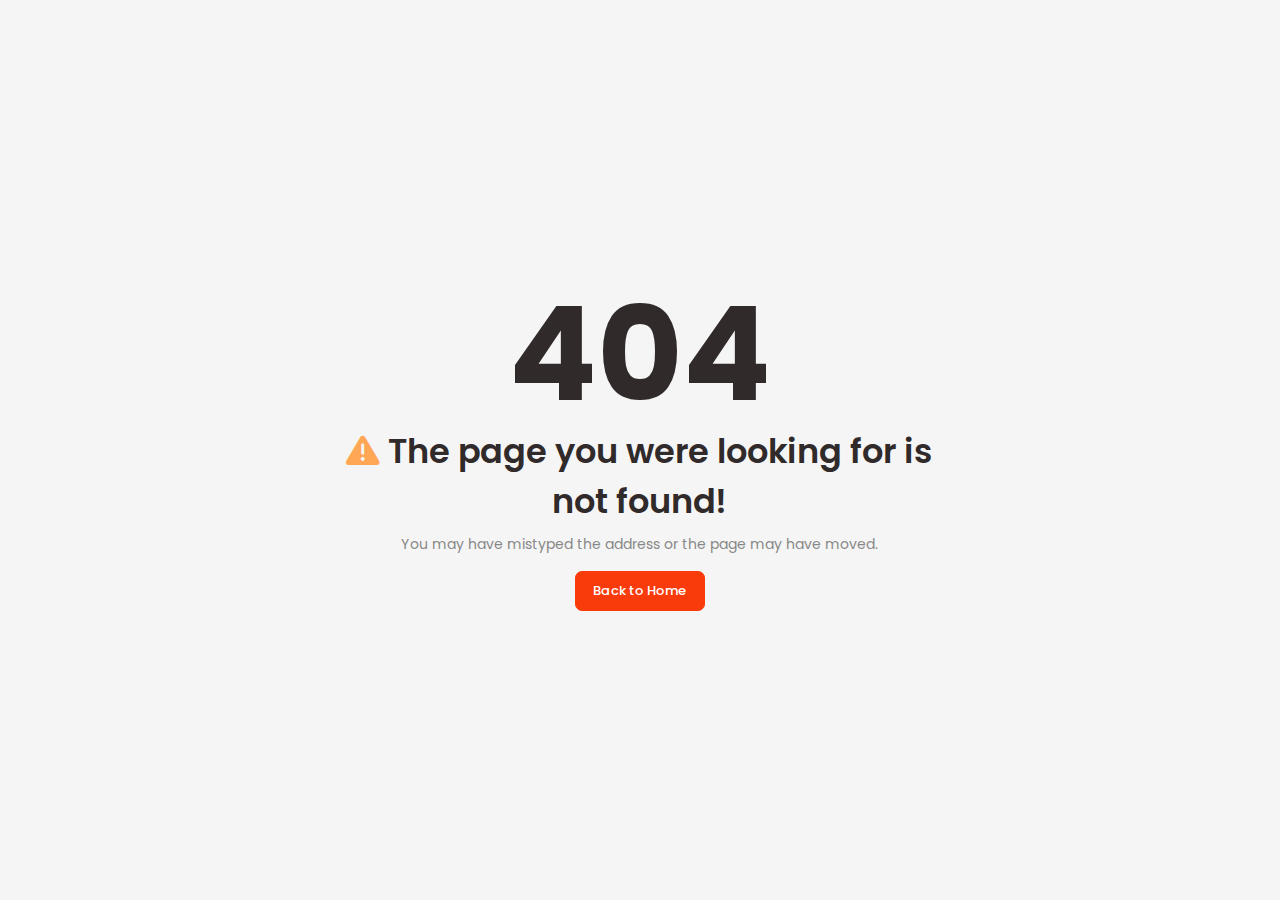
==== candidate-details.html @ 52b5e2c2 "done" ====
<!DOCTYPE html>
<html lang="en">
    <head>
    
        <meta charset="utf-8">
        <meta http-equiv="X-UA-Compatible" content="IE=edge">
        <meta name="keywords" content="">
        <meta name="author" content="DexignLab">
        <meta name="robots" content="">
        <meta name="viewport" content="width=device-width, initial-scale=1">
        <meta name="description" content="We proudly present Jobick, a Job Admin dashboard Django Template, If you are hiring a job expert you would like to build a superb website for your Jobick, it's a best choice.">
        <meta property="og:title" content="Jobick - Django Job Admin Dashboard Bootstrap Template + FrontEnd">
        <meta property="og:description" content="We proudly present Jobick, a Job Admin dashboard Django Template, If you are hiring a job expert you would like to build a superb website for your Jobick, it's a best choice.">
        <meta property="og:image" content="https://jobick.dexignlab.com/django/social-image.png">
        <meta name="format-detection" content="telephone=no">
        
        <!-- PAGE TITLE HERE -->
        <title>Candidate details</title>
        
        <!-- FAVICONS ICON -->
        <link rel="shortcut icon" type="image/png" href="/dashboard/images/favicon.png">
    
        
        
        <link rel="stylesheet" href="/dashboard/vendor/bootstrap-select/dist/css/bootstrap-select.min.css">
        
        <link rel="stylesheet" href="/dashboard/vendor/bootstrap-datepicker-master/css/bootstrap-datepicker.min.css">
        
        <link rel="stylesheet" href="/dashboard/css/style.css">
        
        
        
        
    
    </head>
    <body class="vh-100" data-typography="poppins" data-theme-version="light" data-layout="vertical" data-nav-headerbg="color_1" data-headerbg="color_1" data-sidebar-style="overlay" data-sidebarbg="color_1" data-sidebar-position="fixed" data-header-position="fixed" data-container="wide" direction="ltr" data-primary="color_1">
        <div class="authincation h-100">
            <div class="container h-100">
                <div class="row justify-content-center h-100 align-items-center">
                    <div class="col-md-7">
                        <div class="form-input-content text-center error-page">
                            <h1 class="error-text fw-bold">404</h1>
                            <h4><i class="fa fa-exclamation-triangle text-warning"></i> The page you were looking for is not found!</h4>
                            <p>You may have mistyped the address or the page may have moved.</p>
                            <div>
                                <a class="btn btn-primary" href="dashboard.html">Back to Home</a>
                            </div>
                        </div>
                    </div>
                </div>
            </div>
        </div>
    
    <!--**********************************
        Scripts
    ***********************************-->
    <!-- Required vendors -->
    
    <script src="/dashboard/vendor/global/global.min.js"></script>
    
    <script src="/dashboard/vendor/bootstrap-select/dist/js/bootstrap-select.min.js"></script>
    
    <script src="/dashboard/vendor/bootstrap-datepicker-master/js/bootstrap-datepicker.min.js"></script>
    
    
    
    
    
    <script src="/dashboard/js/custom.min.js"></script>
    
    <script src="/dashboard/js/dlabnav-init.js"></script>
    
    
    
    
    
    </body>
</html>
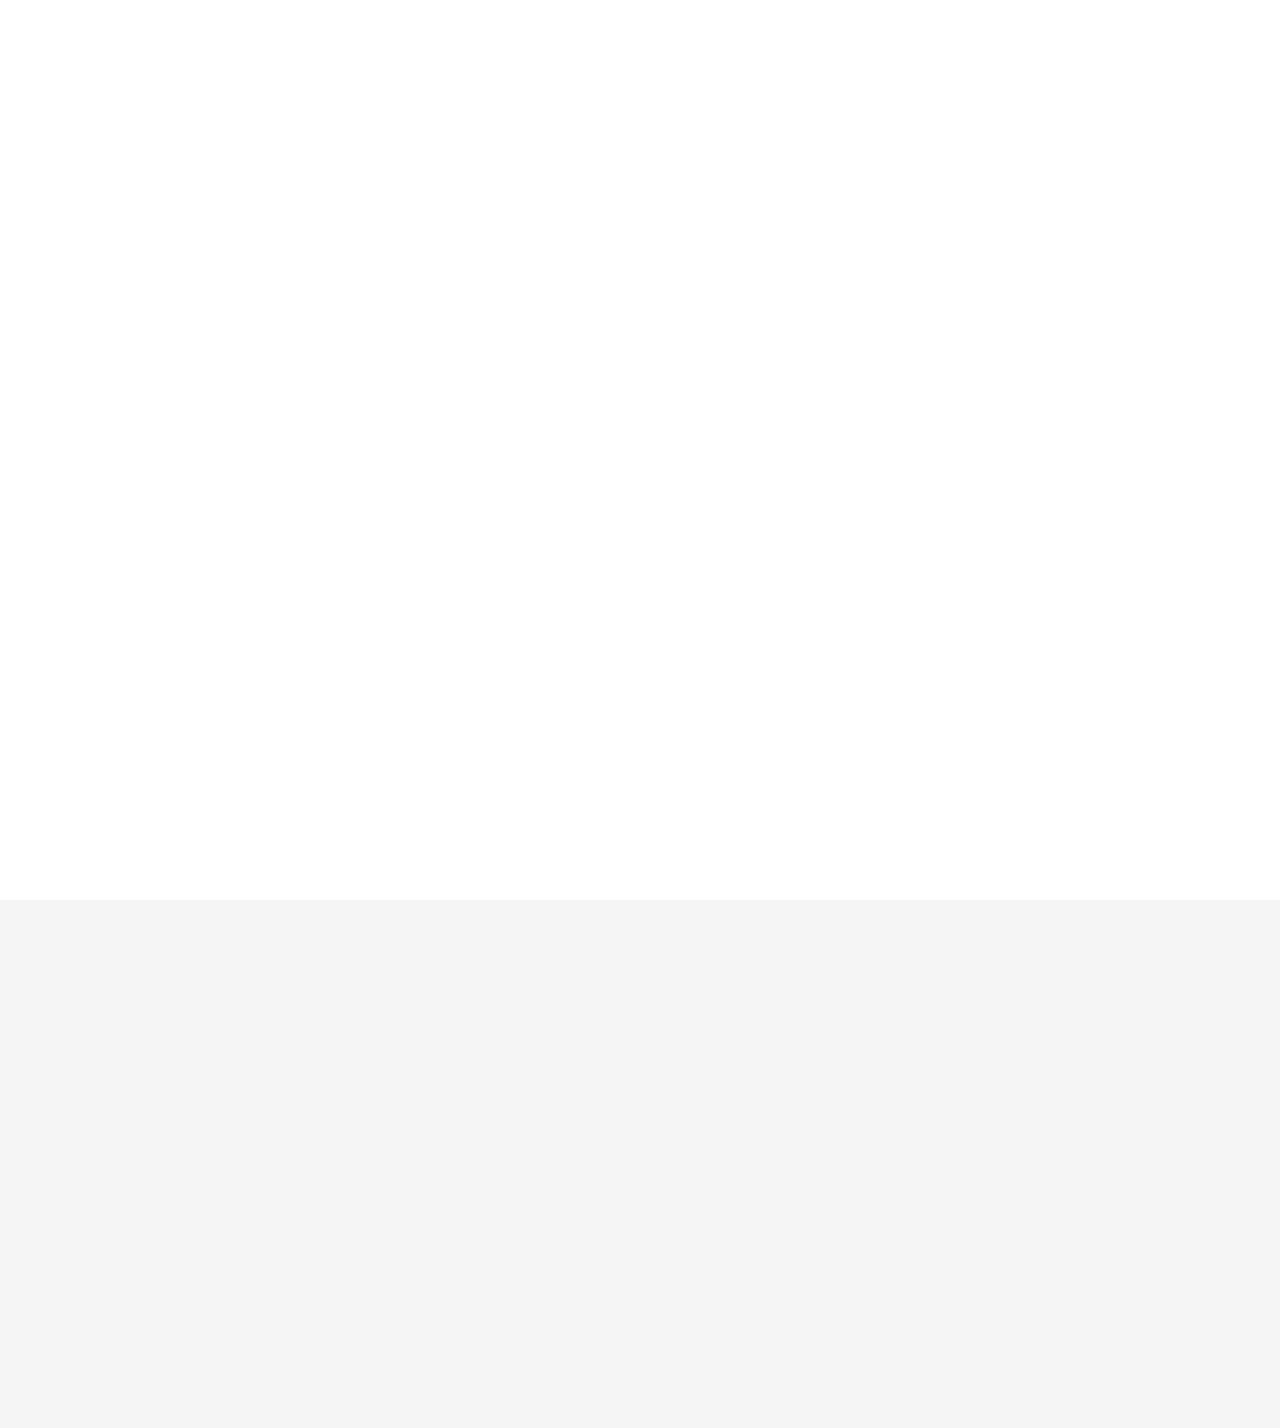
==== commit 5c84d38c: "done" ====
--- a/candidate-details.html
+++ b/candidate-details.html
@@ -1,78 +1,1571 @@
 <!DOCTYPE html>
 <html lang="en">
-    <head>
+
+<head>
+	
+	<meta charset="utf-8">
+	<meta http-equiv="X-UA-Compatible" content="IE=edge">
+	<meta name="keywords" content="">
+	<meta name="author" content="DexignLab">
+	<meta name="robots" content="">
+	<meta name="viewport" content="width=device-width, initial-scale=1">
+	<meta name="description" content="We proudly present Jobick, a Job Admin dashboard Django Template, If you are hiring a job expert you would like to build a superb website for your Jobick, it's a best choice.">
+	<meta property="og:title" content="Jobick - Django Job Admin Dashboard Bootstrap Template + FrontEnd">
+	<meta property="og:description" content="We proudly present Jobick, a Job Admin dashboard Django Template, If you are hiring a job expert you would like to build a superb website for your Jobick, it's a best choice.">
+	<meta property="og:image" content="https://jobick.dexignlab.com/django/social-image.png">
+	<meta name="format-detection" content="telephone=no">
+	
+	<!-- Mobile Specific -->
+	<meta name="viewport" content="width=device-width, initial-scale=1">
+	
+	<!-- PAGE TITLE HERE -->
+	<title>Candidate-details</title>
     
-        <meta charset="utf-8">
-        <meta http-equiv="X-UA-Compatible" content="IE=edge">
-        <meta name="keywords" content="">
-        <meta name="author" content="DexignLab">
-        <meta name="robots" content="">
-        <meta name="viewport" content="width=device-width, initial-scale=1">
-        <meta name="description" content="We proudly present Jobick, a Job Admin dashboard Django Template, If you are hiring a job expert you would like to build a superb website for your Jobick, it's a best choice.">
-        <meta property="og:title" content="Jobick - Django Job Admin Dashboard Bootstrap Template + FrontEnd">
-        <meta property="og:description" content="We proudly present Jobick, a Job Admin dashboard Django Template, If you are hiring a job expert you would like to build a superb website for your Jobick, it's a best choice.">
-        <meta property="og:image" content="https://jobick.dexignlab.com/django/social-image.png">
-        <meta name="format-detection" content="telephone=no">
-        
-        <!-- PAGE TITLE HERE -->
-        <title>Candidate details</title>
-        
-        <!-- FAVICONS ICON -->
-        <link rel="shortcut icon" type="image/png" href="/dashboard/images/favicon.png">
+	<!-- FAVICONS ICON -->
+	<link rel="shortcut icon" type="image/png" href="./dashboard/images/favicon.png">
+
     
-        
-        
-        <link rel="stylesheet" href="/dashboard/vendor/bootstrap-select/dist/css/bootstrap-select.min.css">
-        
-        <link rel="stylesheet" href="/dashboard/vendor/bootstrap-datepicker-master/css/bootstrap-datepicker.min.css">
-        
-        <link rel="stylesheet" href="/dashboard/css/style.css">
-        
-        
-        
-        
+    <link rel="stylesheet" href="./dashboard/vendor/datatables/css/jquery.dataTables.min.css">
+	
     
-    </head>
-    <body class="vh-100" data-typography="poppins" data-theme-version="light" data-layout="vertical" data-nav-headerbg="color_1" data-headerbg="color_1" data-sidebar-style="overlay" data-sidebarbg="color_1" data-sidebar-position="fixed" data-header-position="fixed" data-container="wide" direction="ltr" data-primary="color_1">
-        <div class="authincation h-100">
-            <div class="container h-100">
-                <div class="row justify-content-center h-100 align-items-center">
-                    <div class="col-md-7">
-                        <div class="form-input-content text-center error-page">
-                            <h1 class="error-text fw-bold">404</h1>
-                            <h4><i class="fa fa-exclamation-triangle text-warning"></i> The page you were looking for is not found!</h4>
-                            <p>You may have mistyped the address or the page may have moved.</p>
-                            <div>
-                                <a class="btn btn-primary" href="dashboard.html">Back to Home</a>
+    <link rel="stylesheet" href="./dashboard/vendor/bootstrap-select/dist/css/bootstrap-select.min.css">
+	
+    <link rel="stylesheet" href="./dashboard/vendor/bootstrap-datepicker-master/css/bootstrap-datepicker.min.css">
+	
+    <link rel="stylesheet" href="./dashboard/css/style.css">
+	
+	
+    
+
+
+</head>
+
+<body>
+    <div id="preloader"></div>
+    </div>
+    <div id="main-wrapper">
+        <!--**********************************
+            Nav header start
+        ***********************************-->
+        <div class="nav-header">
+            <a href="dashboard.html" class="brand-logo">
+                <svg class="logo-abbr" xmlns="http://www.w3.org/2000/svg" width="62.074" height="65.771"
+                    viewBox="0 0 62.074 65.771">
+                    <g id="search_11_" data-name="search (11)" transform="translate(12.731 12.199)">
+                        <rect class="rect-info-rect" id="Rectangle_1" data-name="Rectangle 1" width="60" height="60"
+                            rx="30" transform="translate(-10.657 -12.199)" fill="#f73a0b" />
+                        <path id="Path_2001" data-name="Path 2001"
+                            d="M32.7,5.18a17.687,17.687,0,0,0-25.8,24.176l-19.8,21.76a1.145,1.145,0,0,0,0,1.62,1.142,1.142,0,0,0,.81.336,1.142,1.142,0,0,0,.81-.336l19.8-21.76a17.687,17.687,0,0,0,29.357-13.29A17.57,17.57,0,0,0,32.7,5.18Zm-1.62,23.392A15.395,15.395,0,0,1,9.312,6.8,15.395,15.395,0,1,1,31.083,28.572Zm0,0"
+                            transform="translate(1 0)" fill="#fff" stroke="#fff" stroke-width="1" />
+                        <path id="Path_2002" data-name="Path 2002"
+                            d="M192.859,115.547a4.523,4.523,0,0,0,.7-2.415v-2.284a4.55,4.55,0,0,0-9.1,0v2.284a4.523,4.523,0,0,0,.7,2.415,4.954,4.954,0,0,0-3.708,4.788v1.623a2.4,2.4,0,0,0,2.4,2.4h10.323a2.4,2.4,0,0,0,2.4-2.4v-1.623a4.954,4.954,0,0,0-3.708-4.788Zm-6.114-4.7a2.259,2.259,0,0,1,4.518,0v2.284a2.259,2.259,0,1,1-4.518,0Zm7.53,11.111a.11.11,0,0,1-.11.11H183.843a.11.11,0,0,1-.11-.11v-1.623a2.656,2.656,0,0,1,2.653-2.653h5.237a2.656,2.656,0,0,1,2.653,2.653Zm0,0"
+                            transform="translate(-168.591 -98.178)" fill="#fff" stroke="#fff" stroke-width="1" />
+                    </g>
+                </svg>
+
+
+
+                <svg class="brand-title" xmlns="http://www.w3.org/2000/svg" width="134.01" height="48.365"
+                    viewBox="0 0 134.01 48.365">
+                    <g id="Group_38" data-name="Group 38" transform="translate(-133.99 -40.635)">
+                        <text id="Job_Admin_Dashboard" data-name="Job Admin Dashboard" transform="translate(134 85)"
+                            fill="#787878" font-size="12" font-family="Poppins-Light, Poppins" font-weight="300">
+                            <tspan x="0" y="0">Admin Dashboard</tspan>
+                        </text>
+                        <path id="Path_1948" data-name="Path 1948"
+                            d="M.36,6.616a1.661,1.661,0,0,0,1.094-.422,1.287,1.287,0,0,0,.5-1.016V-11.738H7.52L7.551,5.271A8.16,8.16,0,0,1,6.91,8.789a4.074,4.074,0,0,1-2.2,1.985,11.542,11.542,0,0,1-4.346.657ZM17.651,9.68A7.316,7.316,0,0,1,13.7,8.617a7.008,7.008,0,0,1-2.626-2.97,9.786,9.786,0,0,1-.922-4.315,9.276,9.276,0,0,1,.907-4.174,6.935,6.935,0,0,1,2.6-2.877,7.438,7.438,0,0,1,4-1.047,7.607,7.607,0,0,1,4.018,1.032,6.8,6.8,0,0,1,2.611,2.861,9.349,9.349,0,0,1,.907,4.205,9.759,9.759,0,0,1-.922,4.33,6.993,6.993,0,0,1-2.642,2.955A7.4,7.4,0,0,1,17.651,9.68Zm0-4.565a1.753,1.753,0,0,0,1.438-.954,5.2,5.2,0,0,0,.625-2.83,4.8,4.8,0,0,0-.594-2.626,1.73,1.73,0,0,0-1.47-.907,1.694,1.694,0,0,0-1.454.907,4.908,4.908,0,0,0-.578,2.626,5.309,5.309,0,0,0,.61,2.83A1.718,1.718,0,0,0,17.651,5.115Zm17.478,4.6q-2.345,0-5.972-.375L27.75,9.18V-12.238h5.44V-6.11q.25-.094.844-.3a6.64,6.64,0,0,1,1.079-.281,6.807,6.807,0,0,1,1.079-.078,5.75,5.75,0,0,1,4.737,1.939q1.579,1.939,1.579,6.285,0,4.377-1.767,6.316T35.129,9.711Zm-.594-4.878a2.3,2.3,0,0,0,1.876-.719A4.131,4.131,0,0,0,37,1.551Q37-1.92,34.754-1.92q-.719,0-1.563.063v6.6A10.43,10.43,0,0,0,34.535,4.834ZM45.134-6.36h5.44V9.274h-5.44Zm.031-6.222h5.44V-7.36h-5.44ZM59.611,9.68a5.9,5.9,0,0,1-4.909-2q-1.595-2-1.595-6.222a12.451,12.451,0,0,1,.844-5.143A4.635,4.635,0,0,1,56.3-6.125a9.87,9.87,0,0,1,3.846-.641,13.2,13.2,0,0,1,2.095.188q1.157.188,3.033.625L65.145-1.7q-2.908-.219-3.627-.219a4.459,4.459,0,0,0-1.845.3,1.565,1.565,0,0,0-.844.985,6.976,6.976,0,0,0-.219,2A7.45,7.45,0,0,0,58.845,3.5a1.625,1.625,0,0,0,.86,1.032,4.362,4.362,0,0,0,1.813.3l3.6-.219L65.27,8.9A27.641,27.641,0,0,1,59.611,9.68Zm8.473-21.918h5.44V-.325l1.032-.406L76.714-6.36H82.78L79.4,1.207,83,9.274H76.9L74.744,3.958l-1.219.406V9.274h-5.44Z"
+                            transform="translate(133.63 53.217)" fill="#464646" />
+                    </g>
+                </svg>
+
+            </a>
+            <div class="nav-control">
+                <div class="hamburger">
+                    <span class="line"></span><span class="line"></span><span class="line"></span>
+                </div>
+            </div>
+        </div>
+        <!--**********************************
+            Nav header end
+        ***********************************-->
+
+        <!--**********************************
+            Chat box start
+        ***********************************-->
+        <div class="chatbox">
+            <div class="chatbox-close"></div>
+            <div class="custom-tab-1">
+                <ul class="nav nav-tabs">
+                    <li class="nav-item">
+                        <a class="nav-link" data-bs-toggle="tab" href="#notes">Notes</a>
+                    </li>
+                    <li class="nav-item">
+                        <a class="nav-link" data-bs-toggle="tab" href="#alerts">Alerts</a>
+                    </li>
+                    <li class="nav-item">
+                        <a class="nav-link active" data-bs-toggle="tab" href="#chat">Chat</a>
+                    </li>
+                </ul>
+                <div class="tab-content">
+                    <div class="tab-pane fade active show" id="chat" role="tabpanel">
+                        <div class="card mb-sm-3 mb-md-0 contacts_card dlab-chat-user-box">
+                            <div class="card-header chat-list-header text-center">
+                                <a href="javascript:void(0);"><svg xmlns="http://www.w3.org/2000/svg"
+                                        xmlns:xlink="http://www.w3.org/1999/xlink" width="18px" height="18px"
+                                        viewBox="0 0 24 24" version="1.1">
+                                        <g stroke="none" stroke-width="1" fill="none" fill-rule="evenodd">
+                                            <rect fill="#000000" x="4" y="11" width="16" height="2" rx="1" />
+                                            <rect fill="#000000" opacity="0.3"
+                                                transform="translate(12.000000, 12.000000) rotate(-270.000000) translate(-12.000000, -12.000000) "
+                                                x="4" y="11" width="16" height="2" rx="1" />
+                                        </g>
+                                    </svg></a>
+                                <div>
+                                    <h6 class="mb-1">Chat List</h6>
+                                    <p class="mb-0">Show All</p>
+                                </div>
+                                <a href="javascript:void(0);"><svg xmlns="http://www.w3.org/2000/svg"
+                                        xmlns:xlink="http://www.w3.org/1999/xlink" width="18px" height="18px"
+                                        viewBox="0 0 24 24" version="1.1">
+                                        <g stroke="none" stroke-width="1" fill="none" fill-rule="evenodd">
+                                            <rect x="0" y="0" width="24" height="24" />
+                                            <circle fill="#000000" cx="5" cy="12" r="2" />
+                                            <circle fill="#000000" cx="12" cy="12" r="2" />
+                                            <circle fill="#000000" cx="19" cy="12" r="2" />
+                                        </g>
+                                    </svg></a>
+                            </div>
+                            <div class="card-body contacts_body p-0 dlab-scroll  " id="DLAB_W_Contacts_Body">
+                                <ul class="contacts">
+                                    <li class="name-first-letter">A</li>
+                                    <li class="active dlab-chat-user">
+                                        <div class="d-flex bd-highlight">
+                                            <div class="img_cont">
+                                                <img src="dashboard/images/avatar/1.jpg" class="rounded-circle user_img"
+                                                    alt="">
+                                                <span class="online_icon"></span>
+                                            </div>
+                                            <div class="user_info">
+                                                <span>Archie Parker</span>
+                                                <p>Kalid is online</p>
+                                            </div>
+                                        </div>
+                                    </li>
+                                    <li class="dlab-chat-user">
+                                        <div class="d-flex bd-highlight">
+                                            <div class="img_cont">
+                                                <img src="dashboard/images/avatar/2.jpg'"
+                                                    class="rounded-circle user_img" alt="">
+                                                <span class="online_icon offline"></span>
+                                            </div>
+                                            <div class="user_info">
+                                                <span>Alfie Mason</span>
+                                                <p>Taherah left 7 mins ago</p>
+                                            </div>
+                                        </div>
+                                    </li>
+                                    <li class="dlab-chat-user">
+                                        <div class="d-flex bd-highlight">
+                                            <div class="img_cont">
+                                                <img src="dashboard/images/avatar/3.jpg" class="rounded-circle user_img"
+                                                    alt="">
+                                                <span class="online_icon"></span>
+                                            </div>
+                                            <div class="user_info">
+                                                <span>AharlieKane</span>
+                                                <p>Sami is online</p>
+                                            </div>
+                                        </div>
+                                    </li>
+                                    <li class="dlab-chat-user">
+                                        <div class="d-flex bd-highlight">
+                                            <div class="img_cont">
+                                                <img src="dashboard/images/avatar/4.jpg" class="rounded-circle user_img"
+                                                    alt="">
+                                                <span class="online_icon offline"></span>
+                                            </div>
+                                            <div class="user_info">
+                                                <span>Athan Jacoby</span>
+                                                <p>Nargis left 30 mins ago</p>
+                                            </div>
+                                        </div>
+                                    </li>
+                                    <li class="name-first-letter">B</li>
+                                    <li class="dlab-chat-user">
+                                        <div class="d-flex bd-highlight">
+                                            <div class="img_cont">
+                                                <img src="dashboard/images/avatar/5.jpg" class="rounded-circle user_img"
+                                                    alt="">
+                                                <span class="online_icon offline"></span>
+                                            </div>
+                                            <div class="user_info">
+                                                <span>Bashid Samim</span>
+                                                <p>Rashid left 50 mins ago</p>
+                                            </div>
+                                        </div>
+                                    </li>
+                                    <li class="dlab-chat-user">
+                                        <div class="d-flex bd-highlight">
+                                            <div class="img_cont">
+                                                <img src="dashboard/images/avatar/1.jpg" class="rounded-circle user_img"
+                                                    alt="">
+                                                <span class="online_icon"></span>
+                                            </div>
+                                            <div class="user_info">
+                                                <span>Breddie Ronan</span>
+                                                <p>Kalid is online</p>
+                                            </div>
+                                        </div>
+                                    </li>
+                                    <li class="dlab-chat-user">
+                                        <div class="d-flex bd-highlight">
+                                            <div class="img_cont">
+                                                <img src="dashboard/images/avatar/2.jpg" class="rounded-circle user_img"
+                                                    alt="">
+                                                <span class="online_icon offline"></span>
+                                            </div>
+                                            <div class="user_info">
+                                                <span>Ceorge Carson</span>
+                                                <p>Taherah left 7 mins ago</p>
+                                            </div>
+                                        </div>
+                                    </li>
+                                    <li class="name-first-letter">D</li>
+                                    <li class="dlab-chat-user">
+                                        <div class="d-flex bd-highlight">
+                                            <div class="img_cont">
+                                                <img src="dashboard/images/avatar/3.jpg" class="rounded-circle user_img"
+                                                    alt="">
+                                                <span class="online_icon"></span>
+                                            </div>
+                                            <div class="user_info">
+                                                <span>Darry Parker</span>
+                                                <p>Sami is online</p>
+                                            </div>
+                                        </div>
+                                    </li>
+                                    <li class="dlab-chat-user">
+                                        <div class="d-flex bd-highlight">
+                                            <div class="img_cont">
+                                                <img src="dashboard/images/avatar/4.jpg" class="rounded-circle user_img"
+                                                    alt="">
+                                                <span class="online_icon offline"></span>
+                                            </div>
+                                            <div class="user_info">
+                                                <span>Denry Hunter</span>
+                                                <p>Nargis left 30 mins ago</p>
+                                            </div>
+                                        </div>
+                                    </li>
+                                    <li class="name-first-letter">J</li>
+                                    <li class="dlab-chat-user">
+                                        <div class="d-flex bd-highlight">
+                                            <div class="img_cont">
+                                                <img src="dashboard/images/avatar/5.jpg" class="rounded-circle user_img"
+                                                    alt="">
+                                                <span class="online_icon offline"></span>
+                                            </div>
+                                            <div class="user_info">
+                                                <span>Jack Ronan</span>
+                                                <p>Rashid left 50 mins ago</p>
+                                            </div>
+                                        </div>
+                                    </li>
+                                    <li class="dlab-chat-user">
+                                        <div class="d-flex bd-highlight">
+                                            <div class="img_cont">
+                                                <img src="dashboard/images/avatar/1.jpg" class="rounded-circle user_img"
+                                                    alt="">
+                                                <span class="online_icon"></span>
+                                            </div>
+                                            <div class="user_info">
+                                                <span>Jacob Tucker</span>
+                                                <p>Kalid is online</p>
+                                            </div>
+                                        </div>
+                                    </li>
+                                    <li class="dlab-chat-user">
+                                        <div class="d-flex bd-highlight">
+                                            <div class="img_cont">
+                                                <img src="dashboard/images/avatar/2.jpg" class="rounded-circle user_img"
+                                                    alt="">
+                                                <span class="online_icon offline"></span>
+                                            </div>
+                                            <div class="user_info">
+                                                <span>James Logan</span>
+                                                <p>Taherah left 7 mins ago</p>
+                                            </div>
+                                        </div>
+                                    </li>
+                                    <li class="dlab-chat-user">
+                                        <div class="d-flex bd-highlight">
+                                            <div class="img_cont">
+                                                <img src="dashboard/images/avatar/3.jpg" class="rounded-circle user_img"
+                                                    alt="">
+                                                <span class="online_icon"></span>
+                                            </div>
+                                            <div class="user_info">
+                                                <span>Joshua Weston</span>
+                                                <p>Sami is online</p>
+                                            </div>
+                                        </div>
+                                    </li>
+                                    <li class="name-first-letter">O</li>
+                                    <li class="dlab-chat-user">
+                                        <div class="d-flex bd-highlight">
+                                            <div class="img_cont">
+                                                <img src="dashboard/images/avatar/4.jpg" class="rounded-circle user_img"
+                                                    alt="">
+                                                <span class="online_icon offline"></span>
+                                            </div>
+                                            <div class="user_info">
+                                                <span>Oliver Acker</span>
+                                                <p>Nargis left 30 mins ago</p>
+                                            </div>
+                                        </div>
+                                    </li>
+                                    <li class="dlab-chat-user">
+                                        <div class="d-flex bd-highlight">
+                                            <div class="img_cont">
+                                                <img src="dashboard/images/avatar/5.jpg" class="rounded-circle user_img"
+                                                    alt="">
+                                                <span class="online_icon offline"></span>
+                                            </div>
+                                            <div class="user_info">
+                                                <span>Oscar Weston</span>
+                                                <p>Rashid left 50 mins ago</p>
+                                            </div>
+                                        </div>
+                                    </li>
+                                </ul>
+                            </div>
+                        </div>
+                        <div class="card chat dlab-chat-history-box d-none">
+                            <div class="card-header chat-list-header text-center">
+                                <a href="javascript:void(0);" class="dlab-chat-history-back">
+                                    <svg xmlns="http://www.w3.org/2000/svg" xmlns:xlink="http://www.w3.org/1999/xlink"
+                                        width="18px" height="18px" viewBox="0 0 24 24" version="1.1">
+                                        <g stroke="none" stroke-width="1" fill="none" fill-rule="evenodd">
+                                            <polygon points="0 0 24 0 24 24 0 24" />
+                                            <rect fill="#000000" opacity="0.3"
+                                                transform="translate(15.000000, 12.000000) scale(-1, 1) rotate(-90.000000) translate(-15.000000, -12.000000) "
+                                                x="14" y="7" width="2" height="10" rx="1" />
+                                            <path
+                                                d="M3.7071045,15.7071045 C3.3165802,16.0976288 2.68341522,16.0976288 2.29289093,15.7071045 C1.90236664,15.3165802 1.90236664,14.6834152 2.29289093,14.2928909 L8.29289093,8.29289093 C8.67146987,7.914312 9.28105631,7.90106637 9.67572234,8.26284357 L15.6757223,13.7628436 C16.0828413,14.136036 16.1103443,14.7686034 15.7371519,15.1757223 C15.3639594,15.5828413 14.7313921,15.6103443 14.3242731,15.2371519 L9.03007346,10.3841355 L3.7071045,15.7071045 Z"
+                                                fill="#000000" fill-rule="nonzero"
+                                                transform="translate(9.000001, 11.999997) scale(-1, -1) rotate(90.000000) translate(-9.000001, -11.999997) " />
+                                        </g>
+                                    </svg>
+                                </a>
+                                <div>
+                                    <h6 class="mb-1">Chat with Khelesh</h6>
+                                    <p class="mb-0 text-success">Online</p>
+                                </div>
+                                <div class="dropdown">
+                                    <a href="javascript:void(0);" data-bs-toggle="dropdown" aria-expanded="false"><svg
+                                            xmlns="http://www.w3.org/2000/svg"
+                                            xmlns:xlink="http://www.w3.org/1999/xlink" width="18px" height="18px"
+                                            viewBox="0 0 24 24" version="1.1">
+                                            <g stroke="none" stroke-width="1" fill="none" fill-rule="evenodd">
+                                                <rect x="0" y="0" width="24" height="24" />
+                                                <circle fill="#000000" cx="5" cy="12" r="2" />
+                                                <circle fill="#000000" cx="12" cy="12" r="2" />
+                                                <circle fill="#000000" cx="19" cy="12" r="2" />
+                                            </g>
+                                        </svg></a>
+                                    <ul class="dropdown-menu dropdown-menu-end">
+                                        <li class="dropdown-item"><i class="fa fa-user-circle text-info me-2"></i> View
+                                            profile</li>
+                                        <li class="dropdown-item"><i class="fa fa-users text-info me-2"></i> Add to
+                                            btn-close friends</li>
+                                        <li class="dropdown-item"><i class="fa fa-plus text-info me-2"></i> Add to group
+                                        </li>
+                                        <li class="dropdown-item"><i class="fa fa-ban text-info me-2"></i> Block</li>
+                                    </ul>
+                                </div>
+                            </div>
+                            <div class="card-body msg_card_body dlab-scroll" id="DLAB_W_Contacts_Body3">
+                                <div class="d-flex justify-content-start mb-4">
+                                    <div class="img_cont_msg">
+                                        <img src="dashboard/images/avatar/1.jpg" class="rounded-circle user_img_msg"
+                                            alt="">
+                                    </div>
+                                    <div class="msg_cotainer">
+                                        Hi, how are you samim?
+                                        <span class="msg_time">8:40 AM, Today</span>
+                                    </div>
+                                </div>
+                                <div class="d-flex justify-content-end mb-4">
+                                    <div class="msg_cotainer_send">
+                                        Hi Khalid i am good tnx how about you?
+                                        <span class="msg_time_send">8:55 AM, Today</span>
+                                    </div>
+                                    <div class="img_cont_msg">
+                                        <img src="dashboard/images/avatar/2.jpg" class="rounded-circle user_img_msg"
+                                            alt="">
+                                    </div>
+                                </div>
+                                <div class="d-flex justify-content-start mb-4">
+                                    <div class="img_cont_msg">
+                                        <img src="dashboard/images/avatar/1.jpg" class="rounded-circle user_img_msg"
+                                            alt="">
+                                    </div>
+                                    <div class="msg_cotainer">
+                                        I am good too, thank you for your chat template
+                                        <span class="msg_time">9:00 AM, Today</span>
+                                    </div>
+                                </div>
+                                <div class="d-flex justify-content-end mb-4">
+                                    <div class="msg_cotainer_send">
+                                        You are welcome
+                                        <span class="msg_time_send">9:05 AM, Today</span>
+                                    </div>
+                                    <div class="img_cont_msg">
+                                        <img src="dashboard/images/avatar/2.jpg" class="rounded-circle user_img_msg"
+                                            alt="">
+                                    </div>
+                                </div>
+                                <div class="d-flex justify-content-start mb-4">
+                                    <div class="img_cont_msg">
+                                        <img src="dashboard/images/avatar/1.jpg" class="rounded-circle user_img_msg"
+                                            alt="">
+                                    </div>
+                                    <div class="msg_cotainer">
+                                        I am looking for your next templates
+                                        <span class="msg_time">9:07 AM, Today</span>
+                                    </div>
+                                </div>
+                                <div class="d-flex justify-content-end mb-4">
+                                    <div class="msg_cotainer_send">
+                                        Ok, thank you have a good day
+                                        <span class="msg_time_send">9:10 AM, Today</span>
+                                    </div>
+                                    <div class="img_cont_msg">
+                                        <img src="dashboard/images/avatar/2.jpg" class="rounded-circle user_img_msg"
+                                            alt="">
+                                    </div>
+                                </div>
+                                <div class="d-flex justify-content-start mb-4">
+                                    <div class="img_cont_msg">
+                                        <img src="dashboard/images/avatar/1.jpg" class="rounded-circle user_img_msg"
+                                            alt="">
+                                    </div>
+                                    <div class="msg_cotainer">
+                                        Bye, see you
+                                        <span class="msg_time">9:12 AM, Today</span>
+                                    </div>
+                                </div>
+                                <div class="d-flex justify-content-start mb-4">
+                                    <div class="img_cont_msg">
+                                        <img src="dashboard/images/avatar/1.jpg" class="rounded-circle user_img_msg"
+                                            alt="">
+                                    </div>
+                                    <div class="msg_cotainer">
+                                        Hi, how are you samim?
+                                        <span class="msg_time">8:40 AM, Today</span>
+                                    </div>
+                                </div>
+                                <div class="d-flex justify-content-end mb-4">
+                                    <div class="msg_cotainer_send">
+                                        Hi Khalid i am good tnx how about you?
+                                        <span class="msg_time_send">8:55 AM, Today</span>
+                                    </div>
+                                    <div class="img_cont_msg">
+                                        <img src="dashboard/images/avatar/2.jpg" class="rounded-circle user_img_msg"
+                                            alt="">
+                                    </div>
+                                </div>
+                                <div class="d-flex justify-content-start mb-4">
+                                    <div class="img_cont_msg">
+                                        <img src="dashboard/images/avatar/1.jpg" class="rounded-circle user_img_msg"
+                                            alt="">
+                                    </div>
+                                    <div class="msg_cotainer">
+                                        I am good too, thank you for your chat template
+                                        <span class="msg_time">9:00 AM, Today</span>
+                                    </div>
+                                </div>
+                                <div class="d-flex justify-content-end mb-4">
+                                    <div class="msg_cotainer_send">
+                                        You are welcome
+                                        <span class="msg_time_send">9:05 AM, Today</span>
+                                    </div>
+                                    <div class="img_cont_msg">
+                                        <img src="dashboard/images/avatar/2.jpg" class="rounded-circle user_img_msg"
+                                            alt="">
+                                    </div>
+                                </div>
+                                <div class="d-flex justify-content-start mb-4">
+                                    <div class="img_cont_msg">
+                                        <img src="dashboard/images/avatar/1.jpg" class="rounded-circle user_img_msg"
+                                            alt="">
+                                    </div>
+                                    <div class="msg_cotainer">
+                                        I am looking for your next templates
+                                        <span class="msg_time">9:07 AM, Today</span>
+                                    </div>
+                                </div>
+                                <div class="d-flex justify-content-end mb-4">
+                                    <div class="msg_cotainer_send">
+                                        Ok, thank you have a good day
+                                        <span class="msg_time_send">9:10 AM, Today</span>
+                                    </div>
+                                    <div class="img_cont_msg">
+                                        <img src="dashboard/images/avatar/2.jpg" class="rounded-circle user_img_msg"
+                                            alt="">
+                                    </div>
+                                </div>
+                                <div class="d-flex justify-content-start mb-4">
+                                    <div class="img_cont_msg">
+                                        <img src="dashboard/images/avatar/1.jpg" class="rounded-circle user_img_msg"
+                                            alt="">
+                                    </div>
+                                    <div class="msg_cotainer">
+                                        Bye, see you
+                                        <span class="msg_time">9:12 AM, Today</span>
+                                    </div>
+                                </div>
+                            </div>
+                            <div class="card-footer type_msg">
+                                <div class="input-group">
+                                    <textarea class="form-control" placeholder="Type your message..."></textarea>
+                                    <div class="input-group-append">
+                                        <button type="button" class="btn btn-info"><i
+                                                class="fa fa-location-arrow"></i></button>
+                                    </div>
+                                </div>
+                            </div>
+                        </div>
+                    </div>
+                    <div class="tab-pane fade" id="alerts" role="tabpanel">
+                        <div class="card mb-sm-3 mb-md-0 contacts_card">
+                            <div class="card-header chat-list-header text-center">
+                                <a href="javascript:void(0);"><svg xmlns="http://www.w3.org/2000/svg"
+                                        xmlns:xlink="http://www.w3.org/1999/xlink" width="18px" height="18px"
+                                        viewBox="0 0 24 24" version="1.1">
+                                        <g stroke="none" stroke-width="1" fill="none" fill-rule="evenodd">
+                                            <rect x="0" y="0" width="24" height="24" />
+                                            <circle fill="#000000" cx="5" cy="12" r="2" />
+                                            <circle fill="#000000" cx="12" cy="12" r="2" />
+                                            <circle fill="#000000" cx="19" cy="12" r="2" />
+                                        </g>
+                                    </svg></a>
+                                <div>
+                                    <h6 class="mb-1">Notications</h6>
+                                    <p class="mb-0">Show All</p>
+                                </div>
+                                <a href="javascript:void(0);"><svg xmlns="http://www.w3.org/2000/svg"
+                                        xmlns:xlink="http://www.w3.org/1999/xlink" width="18px" height="18px"
+                                        viewBox="0 0 24 24" version="1.1">
+                                        <g stroke="none" stroke-width="1" fill="none" fill-rule="evenodd">
+                                            <rect x="0" y="0" width="24" height="24" />
+                                            <path
+                                                d="M14.2928932,16.7071068 C13.9023689,16.3165825 13.9023689,15.6834175 14.2928932,15.2928932 C14.6834175,14.9023689 15.3165825,14.9023689 15.7071068,15.2928932 L19.7071068,19.2928932 C20.0976311,19.6834175 20.0976311,20.3165825 19.7071068,20.7071068 C19.3165825,21.0976311 18.6834175,21.0976311 18.2928932,20.7071068 L14.2928932,16.7071068 Z"
+                                                fill="#000000" fill-rule="nonzero" opacity="0.3" />
+                                            <path
+                                                d="M11,16 C13.7614237,16 16,13.7614237 16,11 C16,8.23857625 13.7614237,6 11,6 C8.23857625,6 6,8.23857625 6,11 C6,13.7614237 8.23857625,16 11,16 Z M11,18 C7.13400675,18 4,14.8659932 4,11 C4,7.13400675 7.13400675,4 11,4 C14.8659932,4 18,7.13400675 18,11 C18,14.8659932 14.8659932,18 11,18 Z"
+                                                fill="#000000" fill-rule="nonzero" />
+                                        </g>
+                                    </svg></a>
+                            </div>
+                            <div class="card-body contacts_body p-0 dlab-scroll" id="DLAB_W_Contacts_Body1">
+                                <ul class="contacts">
+                                    <li class="name-first-letter">SEVER STATUS</li>
+                                    <li class="active">
+                                        <div class="d-flex bd-highlight">
+                                            <div class="img_cont info">KK</div>
+                                            <div class="user_info">
+                                                <span>David Nester Birthday</span>
+                                                <p class="text-info">Today</p>
+                                            </div>
+                                        </div>
+                                    </li>
+                                    <li class="name-first-letter">SOCIAL</li>
+                                    <li>
+                                        <div class="d-flex bd-highlight">
+                                            <div class="img_cont success">RU</div>
+                                            <div class="user_info">
+                                                <span>Perfection Simplified</span>
+                                                <p>Jame Smith commented on your status</p>
+                                            </div>
+                                        </div>
+                                    </li>
+                                    <li class="name-first-letter">SEVER STATUS</li>
+                                    <li>
+                                        <div class="d-flex bd-highlight">
+                                            <div class="img_cont info">AU</div>
+                                            <div class="user_info">
+                                                <span>AharlieKane</span>
+                                                <p>Sami is online</p>
+                                            </div>
+                                        </div>
+                                    </li>
+                                    <li>
+                                        <div class="d-flex bd-highlight">
+                                            <div class="img_cont info">MO</div>
+                                            <div class="user_info">
+                                                <span>Athan Jacoby</span>
+                                                <p>Nargis left 30 mins ago</p>
+                                            </div>
+                                        </div>
+                                    </li>
+                                </ul>
+                            </div>
+                            <div class="card-footer"></div>
+                        </div>
+                    </div>
+                    <div class="tab-pane fade" id="notes">
+                        <div class="card mb-sm-3 mb-md-0 note_card">
+                            <div class="card-header chat-list-header text-center">
+                                <a href="javascript:void(0);"><svg xmlns="http://www.w3.org/2000/svg"
+                                        xmlns:xlink="http://www.w3.org/1999/xlink" width="18px" height="18px"
+                                        viewBox="0 0 24 24" version="1.1">
+                                        <g stroke="none" stroke-width="1" fill="none" fill-rule="evenodd">
+                                            <rect fill="#000000" x="4" y="11" width="16" height="2" rx="1" />
+                                            <rect fill="#000000" opacity="0.3"
+                                                transform="translate(12.000000, 12.000000) rotate(-270.000000) translate(-12.000000, -12.000000) "
+                                                x="4" y="11" width="16" height="2" rx="1" />
+                                        </g>
+                                    </svg></a>
+                                <div>
+                                    <h6 class="mb-1">Notes</h6>
+                                    <p class="mb-0">Add New Nots</p>
+                                </div>
+                                <a href="javascript:void(0);"><svg xmlns="http://www.w3.org/2000/svg"
+                                        xmlns:xlink="http://www.w3.org/1999/xlink" width="18px" height="18px"
+                                        viewBox="0 0 24 24" version="1.1">
+                                        <g stroke="none" stroke-width="1" fill="none" fill-rule="evenodd">
+                                            <rect x="0" y="0" width="24" height="24" />
+                                            <path
+                                                d="M14.2928932,16.7071068 C13.9023689,16.3165825 13.9023689,15.6834175 14.2928932,15.2928932 C14.6834175,14.9023689 15.3165825,14.9023689 15.7071068,15.2928932 L19.7071068,19.2928932 C20.0976311,19.6834175 20.0976311,20.3165825 19.7071068,20.7071068 C19.3165825,21.0976311 18.6834175,21.0976311 18.2928932,20.7071068 L14.2928932,16.7071068 Z"
+                                                fill="#000000" fill-rule="nonzero" opacity="0.3" />
+                                            <path
+                                                d="M11,16 C13.7614237,16 16,13.7614237 16,11 C16,8.23857625 13.7614237,6 11,6 C8.23857625,6 6,8.23857625 6,11 C6,13.7614237 8.23857625,16 11,16 Z M11,18 C7.13400675,18 4,14.8659932 4,11 C4,7.13400675 7.13400675,4 11,4 C14.8659932,4 18,7.13400675 18,11 C18,14.8659932 14.8659932,18 11,18 Z"
+                                                fill="#000000" fill-rule="nonzero" />
+                                        </g>
+                                    </svg></a>
+                            </div>
+                            <div class="card-body contacts_body p-0 dlab-scroll" id="DLAB_W_Contacts_Body2">
+                                <ul class="contacts">
+                                    <li class="active">
+                                        <div class="d-flex bd-highlight">
+                                            <div class="user_info">
+                                                <span>New order placed..</span>
+                                                <p>10 Aug 2020</p>
+                                            </div>
+                                            <div class="ms-auto">
+                                                <a href="javascript:void(0);" class="btn btn-info btn-xs sharp me-1"><i
+                                                        class="fas fa-pencil-alt"></i></a>
+                                                <a href="javascript:void(0);" class="btn btn-danger btn-xs sharp"><i
+                                                        class="fa fa-trash"></i></a>
+                                            </div>
+                                        </div>
+                                    </li>
+                                    <li>
+                                        <div class="d-flex bd-highlight">
+                                            <div class="user_info">
+                                                <span>Youtube, a video-sharing website..</span>
+                                                <p>10 Aug 2020</p>
+                                            </div>
+                                            <div class="ms-auto">
+                                                <a href="javascript:void(0);" class="btn btn-info btn-xs sharp me-1"><i
+                                                        class="fas fa-pencil-alt"></i></a>
+                                                <a href="javascript:void(0);" class="btn btn-danger btn-xs sharp"><i
+                                                        class="fa fa-trash"></i></a>
+                                            </div>
+                                        </div>
+                                    </li>
+                                    <li>
+                                        <div class="d-flex bd-highlight">
+                                            <div class="user_info">
+                                                <span>john just buy your product..</span>
+                                                <p>10 Aug 2020</p>
+                                            </div>
+                                            <div class="ms-auto">
+                                                <a href="javascript:void(0);" class="btn btn-info btn-xs sharp me-1"><i
+                                                        class="fas fa-pencil-alt"></i></a>
+                                                <a href="javascript:void(0);" class="btn btn-danger btn-xs sharp"><i
+                                                        class="fa fa-trash"></i></a>
+                                            </div>
+                                        </div>
+                                    </li>
+                                    <li>
+                                        <div class="d-flex bd-highlight">
+                                            <div class="user_info">
+                                                <span>Athan Jacoby</span>
+                                                <p>10 Aug 2020</p>
+                                            </div>
+                                            <div class="ms-auto">
+                                                <a href="javascript:void(0);" class="btn btn-info btn-xs sharp me-1"><i
+                                                        class="fas fa-pencil-alt"></i></a>
+                                                <a href="javascript:void(0);" class="btn btn-danger btn-xs sharp"><i
+                                                        class="fa fa-trash"></i></a>
+                                            </div>
+                                        </div>
+                                    </li>
+                                </ul>
                             </div>
                         </div>
                     </div>
                 </div>
             </div>
         </div>
-    
-    <!--**********************************
-        Scripts
-    ***********************************-->
-    <!-- Required vendors -->
-    
+        <!--**********************************
+            Chat box End
+        ***********************************-->
+
+        <!--**********************************
+            Header start
+        ***********************************-->
+        <div class="header">
+            <div class="header-content">
+                <nav class="navbar navbar-expand">
+                    <div class="collapse navbar-collapse justify-content-between">
+                        <div class="header-left">
+                            <div class="dashboard_bar">
+                                Candidate-details
+                            </div>
+                            <div class="nav-item d-flex align-items-center">
+                                <form action="dashboard.index">
+                                    <div class="input-group search-area">
+                                        <input type="text" class="form-control" placeholder="Search">
+                                        <span class="input-group-text"><button type="submit" class="btn"><i
+                                                    class="flaticon-381-search-2"></i></button></span>
+                                    </div>
+                                </form>
+                                
+                            </div>
+                        </div>
+                        <ul class="navbar-nav header-right">
+                            <li class="nav-item dropdown notification_dropdown">
+                                <a class="nav-link bell dlab-theme-mode p-0" href="javascript:void(0);">
+                                    <i id="icon-light" class="fas fa-sun"></i>
+                                    <i id="icon-dark" class="fas fa-moon"></i>
+
+                                </a>
+                            </li>
+                            <li class="nav-item dropdown notification_dropdown">
+                                <a class="nav-link bell-link " href="javascript:void(0);">
+                                    <svg xmlns="http://www.w3.org/2000/svg" width="24" height="22.871"
+                                        viewBox="0 0 24 22.871">
+                                        <g data-name="Layer 2" transform="translate(-2 -2)">
+                                            <path id="Path_9" data-name="Path 9"
+                                                d="M23.268,2H4.73A2.733,2.733,0,0,0,2,4.73V17.471A2.733,2.733,0,0,0,4.73,20.2a.911.911,0,0,1,.91.91v1.94a1.82,1.82,0,0,0,2.83,1.514l6.317-4.212a.9.9,0,0,1,.5-.153h4.436a2.742,2.742,0,0,0,2.633-2L25.9,5.462A2.735,2.735,0,0,0,23.268,2Zm.879,2.978-3.539,12.74a.915.915,0,0,1-.88.663H15.292a2.718,2.718,0,0,0-1.514.459L7.46,23.051v-1.94a2.733,2.733,0,0,0-2.73-2.73.911.911,0,0,1-.91-.91V4.73a.911.911,0,0,1,.91-.91H23.268a.914.914,0,0,1,.879,1.158Z"
+                                                transform="translate(0 0)" />
+                                            <path id="Path_10" data-name="Path 10"
+                                                d="M7.91,10.82h4.55a.91.91,0,1,0,0-1.82H7.91a.91.91,0,1,0,0,1.82Z"
+                                                transform="translate(-0.45 -0.63)" />
+                                            <path id="Path_11" data-name="Path 11"
+                                                d="M16.1,13H7.91a.91.91,0,1,0,0,1.82H16.1a.91.91,0,1,0,0-1.82Z"
+                                                transform="translate(-0.45 -0.99)" />
+                                        </g>
+                                    </svg>
+                                    <span class="badge light text-white bg-info rounded-circle">76</span>
+                                </a>
+                            </li>
+                            <li class="nav-item dropdown notification_dropdown">
+                                <a class="nav-link" href="javascript:void(0);" role="button" data-bs-toggle="dropdown">
+                                    <svg xmlns="http://www.w3.org/2000/svg" width="24" height="24" viewBox="0 0 24 24">
+                                        <g data-name="Layer 2" transform="translate(-2 -2)">
+                                            <path id="Path_20" data-name="Path 20"
+                                                d="M22.571,15.8V13.066a8.5,8.5,0,0,0-7.714-8.455V2.857a.857.857,0,0,0-1.714,0V4.611a8.5,8.5,0,0,0-7.714,8.455V15.8A4.293,4.293,0,0,0,2,20a2.574,2.574,0,0,0,2.571,2.571H9.8a4.286,4.286,0,0,0,8.4,0h5.23A2.574,2.574,0,0,0,26,20,4.293,4.293,0,0,0,22.571,15.8ZM7.143,13.066a6.789,6.789,0,0,1,6.78-6.78h.154a6.789,6.789,0,0,1,6.78,6.78v2.649H7.143ZM14,24.286a2.567,2.567,0,0,1-2.413-1.714h4.827A2.567,2.567,0,0,1,14,24.286Zm9.429-3.429H4.571A.858.858,0,0,1,3.714,20a2.574,2.574,0,0,1,2.571-2.571H21.714A2.574,2.574,0,0,1,24.286,20a.858.858,0,0,1-.857.857Z" />
+                                        </g>
+                                    </svg>
+                                    <span class="badge light text-white bg-info rounded-circle">4</span>
+                                </a>
+                                <div class="dropdown-menu dropdown-menu-end">
+                                    <div id="DZ_W_Notification1" class="widget-media dlab-scroll p-3"
+                                        style="height:380px;">
+                                        <ul class="timeline">
+                                            <li>
+                                                <div class="timeline-panel">
+                                                    <div class="media me-2">
+                                                        <img alt="image" width="50" src="dashboard/images/avatar/1.jpg">
+                                                    </div>
+                                                    <div class="media-body">
+                                                        <h6 class="mb-1">Dr sultads Send you Photo</h6>
+                                                        <small class="d-block">29 July 2020 - 02:26 PM</small>
+                                                    </div>
+                                                </div>
+                                            </li>
+                                            <li>
+                                                <div class="timeline-panel">
+                                                    <div class="media me-2 media-info">
+                                                        KG
+                                                    </div>
+                                                    <div class="media-body">
+                                                        <h6 class="mb-1">Resport created successfully</h6>
+                                                        <small class="d-block">29 July 2020 - 02:26 PM</small>
+                                                    </div>
+                                                </div>
+                                            </li>
+                                            <li>
+                                                <div class="timeline-panel">
+                                                    <div class="media me-2 media-success">
+                                                        <i class="fa fa-home"></i>
+                                                    </div>
+                                                    <div class="media-body">
+                                                        <h6 class="mb-1">Reminder : Treatment Time!</h6>
+                                                        <small class="d-block">29 July 2020 - 02:26 PM</small>
+                                                    </div>
+                                                </div>
+                                            </li>
+                                            <li>
+                                                <div class="timeline-panel">
+                                                    <div class="media me-2">
+                                                        <img alt="image" width="50" src="dashboard/images/avatar/1.jpg">
+                                                    </div>
+                                                    <div class="media-body">
+                                                        <h6 class="mb-1">Dr sultads Send you Photo</h6>
+                                                        <small class="d-block">29 July 2020 - 02:26 PM</small>
+                                                    </div>
+                                                </div>
+                                            </li>
+                                            <li>
+                                                <div class="timeline-panel">
+                                                    <div class="media me-2 media-danger">
+                                                        KG
+                                                    </div>
+                                                    <div class="media-body">
+                                                        <h6 class="mb-1">Resport created successfully</h6>
+                                                        <small class="d-block">29 July 2020 - 02:26 PM</small>
+                                                    </div>
+                                                </div>
+                                            </li>
+                                            <li>
+                                                <div class="timeline-panel">
+                                                    <div class="media me-2 media-info">
+                                                        <i class="fa fa-home"></i>
+                                                    </div>
+                                                    <div class="media-body">
+                                                        <h6 class="mb-1">Reminder : Treatment Time!</h6>
+                                                        <small class="d-block">29 July 2020 - 02:26 PM</small>
+                                                    </div>
+                                                </div>
+                                            </li>
+                                        </ul>
+                                    </div>
+                                    <a class="all-notification" href="javascript:void(0);">See all notifications <i
+                                            class="ti-arrow-end"></i></a>
+                                </div>
+                            </li>
+
+
+                            <li class="nav-item dropdown notification_dropdown">
+                                <a class="nav-link " href="javascript:void(0);" data-bs-toggle="dropdown">
+                                    <svg xmlns="http://www.w3.org/2000/svg" width="23.262" height="24"
+                                        viewBox="0 0 23.262 24">
+                                        <g id="icon" transform="translate(-1565 90)">
+                                            <path id="setting_1_" data-name="setting (1)"
+                                                d="M30.45,13.908l-1-.822a1.406,1.406,0,0,1,0-2.171l1-.822a1.869,1.869,0,0,0,.432-2.385L28.911,4.293a1.869,1.869,0,0,0-2.282-.818l-1.211.454a1.406,1.406,0,0,1-1.88-1.086l-.213-1.276A1.869,1.869,0,0,0,21.475,0H17.533a1.869,1.869,0,0,0-1.849,1.567L15.47,2.842a1.406,1.406,0,0,1-1.88,1.086l-1.211-.454a1.869,1.869,0,0,0-2.282.818L8.126,7.707a1.869,1.869,0,0,0,.432,2.385l1,.822a1.406,1.406,0,0,1,0,2.171l-1,.822a1.869,1.869,0,0,0-.432,2.385L10.1,19.707a1.869,1.869,0,0,0,2.282.818l1.211-.454a1.406,1.406,0,0,1,1.88,1.086l.213,1.276A1.869,1.869,0,0,0,17.533,24h3.943a1.869,1.869,0,0,0,1.849-1.567l.213-1.276a1.406,1.406,0,0,1,1.88-1.086l1.211.454a1.869,1.869,0,0,0,2.282-.818l1.972-3.415a1.869,1.869,0,0,0-.432-2.385ZM27.287,18.77l-1.211-.454a3.281,3.281,0,0,0-4.388,2.533l-.213,1.276H17.533l-.213-1.276a3.281,3.281,0,0,0-4.388-2.533l-1.211.454L9.75,15.355l1-.822a3.281,3.281,0,0,0,0-5.067l-1-.822L11.721,5.23l1.211.454A3.281,3.281,0,0,0,17.32,3.151l.213-1.276h3.943l.213,1.276a3.281,3.281,0,0,0,4.388,2.533l1.211-.454,1.972,3.414h0l-1,.822a3.281,3.281,0,0,0,0,5.067l1,.822ZM19.5,7.375A4.625,4.625,0,1,0,24.129,12,4.63,4.63,0,0,0,19.5,7.375Zm0,7.375A2.75,2.75,0,1,1,22.254,12,2.753,2.753,0,0,1,19.5,14.75Z"
+                                                transform="translate(1557.127 -90)" />
+                                        </g>
+                                    </svg>
+
+                                    <span class="badge light text-white bg-info rounded-circle">15</span>
+                                </a>
+                                <div class="dropdown-menu dropdown-menu-end">
+                                    <div id="DZ_W_TimeLine02" class="widget-timeline dlab-scroll style-1 p-3 height370">
+                                        <ul class="timeline">
+                                            <li>
+                                                <div class="timeline-badge info"></div>
+                                                <a class="timeline-panel text-muted" href="javascript:void(0);">
+                                                    <span>10 minutes ago</span>
+                                                    <h6 class="mb-0">Youtube, a video-sharing website, goes live <strong
+                                                            class="text-info">$500</strong>.</h6>
+                                                </a>
+                                            </li>
+                                            <li>
+                                                <div class="timeline-badge info">
+                                                </div>
+                                                <a class="timeline-panel text-muted" href="javascript:void(0);">
+                                                    <span>20 minutes ago</span>
+                                                    <h6 class="mb-0">New order placed <strong
+                                                            class="text-info">#XF-2356.</strong></h6>
+                                                    <p class="mb-0">Quisque a consequat ante Sit amet magna at
+                                                        volutapt...</p>
+                                                </a>
+                                            </li>
+                                            <li>
+                                                <div class="timeline-badge danger">
+                                                </div>
+                                                <a class="timeline-panel text-muted" href="javascript:void(0);">
+                                                    <span>30 minutes ago</span>
+                                                    <h6 class="mb-0">john just buy your product <strong
+                                                            class="text-warning">Sell $250</strong></h6>
+                                                </a>
+                                            </li>
+                                            <li>
+                                                <div class="timeline-badge success">
+                                                </div>
+                                                <a class="timeline-panel text-muted" href="javascript:void(0);">
+                                                    <span>15 minutes ago</span>
+                                                    <h6 class="mb-0">StumbleUpon is acquired by eBay. </h6>
+                                                </a>
+                                            </li>
+                                            <li>
+                                                <div class="timeline-badge warning">
+                                                </div>
+                                                <a class="timeline-panel text-muted" href="javascript:void(0);">
+                                                    <span>20 minutes ago</span>
+                                                    <h6 class="mb-0">Mashable, a news website and blog, goes live.</h6>
+                                                </a>
+                                            </li>
+                                            <li>
+                                                <div class="timeline-badge dark">
+                                                </div>
+                                                <a class="timeline-panel text-muted" href="javascript:void(0);">
+                                                    <span>20 minutes ago</span>
+                                                    <h6 class="mb-0">Mashable, a news website and blog, goes live.</h6>
+                                                </a>
+                                            </li>
+                                        </ul>
+                                    </div>
+                                </div>
+                            </li>
+                            <li class="nav-item dropdown header-profile">
+                                <a class="nav-link" href="javascript:void(0);" role="button" data-bs-toggle="dropdown">
+                                    <img src="dashboard/images/profile/pic1.jpg" width="20" alt="">
+                                </a>
+                                <div class="dropdown-menu dropdown-menu-end">
+                                    <a href="dashboard.app-profile" class="dropdown-item ai-icon">
+                                        <svg id="icon-user2" xmlns="http://www.w3.org/2000/svg" class="text-info"
+                                            width="18" height="18" viewBox="0 0 24 24" fill="none" stroke="currentColor"
+                                            stroke-width="2" stroke-linecap="round" stroke-linejoin="round">
+                                            <path d="M20 21v-2a4 4 0 0 0-4-4H8a4 4 0 0 0-4 4v2"></path>
+                                            <circle cx="12" cy="7" r="4"></circle>
+                                        </svg>
+                                        <span class="ms-2">Profile </span>
+                                    </a>
+                                    <a href="dashboard.email-inbox" class="dropdown-item ai-icon">
+                                        <svg id="icon-inbox1" xmlns="http://www.w3.org/2000/svg" class="text-success"
+                                            width="18" height="18" viewBox="0 0 24 24" fill="none" stroke="currentColor"
+                                            stroke-width="2" stroke-linecap="round" stroke-linejoin="round">
+                                            <path
+                                                d="M4 4h16c1.1 0 2 .9 2 2v12c0 1.1-.9 2-2 2H4c-1.1 0-2-.9-2-2V6c0-1.1.9-2 2-2z">
+                                            </path>
+                                            <polyline points="22,6 12,13 2,6"></polyline>
+                                        </svg>
+                                        <span class="ms-2">Inbox </span>
+                                    </a>
+                                    <a href="dashboard.page-register" class="dropdown-item ai-icon">
+                                        <svg xmlns="http://www.w3.org/2000/svg" class="text-danger" width="18"
+                                            height="18" viewBox="0 0 24 24" fill="none" stroke="currentColor"
+                                            stroke-width="2" stroke-linecap="round" stroke-linejoin="round">
+                                            <path d="M9 21H5a2 2 0 0 1-2-2V5a2 2 0 0 1 2-2h4"></path>
+                                            <polyline points="16 17 21 12 16 7"></polyline>
+                                            <line x1="21" y1="12" x2="9" y2="12"></line>
+                                        </svg>
+                                        <span class="ms-2">Logout </span>
+                                    </a>
+                                </div>
+                            </li>
+
+                        </ul>
+                    </div>
+                </nav>
+            </div>
+        </div>
+        <!-- Modal -->
+        <div class="modal fade bd-example-modal-lg" tabindex="-1" role="dialog" aria-hidden="true">
+            <div class="modal-dialog modal-lg">
+                <div class="modal-content">
+                    <div class="modal-header">
+                        <h5 class="modal-title">Job Title</h5>
+                        <button type="button" class="btn-close" data-bs-dismiss="modal">
+                        </button>
+                    </div>
+                    <div class="modal-body">
+                        <div class="row">
+                            <div class="col-xl-6  col-md-6 mb-4">
+                                <label class="form-label required">Company Name</label>
+                                <input type="text" class="form-control solid" placeholder="Name" aria-label="name">
+                            </div>
+                            <div class="col-xl-6  col-md-6 mb-4">
+                                <label class="form-label required">Position</label>
+                                <input type="text" class="form-control solid" placeholder="Name" aria-label="name">
+                            </div>
+                            <div class="col-xl-6  col-md-6 mb-4">
+                                <label class="form-label required">Job Category</label>
+                                <select class="default-select wide form-control solid">
+                                    <option selected>Choose...</option>
+                                    <option>QA Analyst</option>
+                                    <option>IT Manager</option>
+                                    <option>Systems Analyst</option>
+                                </select>
+                            </div>
+                            <div class="col-xl-6  col-md-6 mb-4">
+                                <label class="form-label required">Job Type</label>
+                                <select class="default-select wide form-control solid">
+                                    <option selected>Choose...</option>
+                                    <option>Part-Time</option>
+                                    <option>Full-Time</option>
+                                    <option>Freelancer</option>
+                                </select>
+                            </div>
+                            <div class="col-xl-6  col-md-6 mb-4">
+                                <label class="form-label required">No. of Vancancy</label>
+                                <input type="text" class="form-control solid" placeholder="Name" aria-label="name">
+                            </div>
+                            <div class="col-xl-6  col-md-6 mb-4">
+                                <label class="form-label required">Select Experience</label>
+                                <select class="default-select wide form-control solid">
+                                    <option selected>1 yr</option>
+                                    <option>2 Yr</option>
+                                    <option>3 Yr</option>
+                                    <option>4 Yr</option>
+                                </select>
+                            </div>
+                            <div class="col-xl-6  col-md-6 mb-4">
+                                <label class="form-label required">Posted Date</label>
+                                <div class="input-hasicon">
+                                    <input name="datepicker" class="form-control solid bt-datepicker">
+                                    <div class="icon"><i class="far fa-calendar"></i></div>
+                                </div>
+                            </div>
+                            <div class="col-xl-6  col-md-6 mb-4">
+                                <label class="form-label required">Last Date To Apply</label>
+                                <div class="input-hasicon">
+                                    <input name="datepicker" class="form-control solid bt-datepicker">
+                                    <div class="icon"><i class="far fa-calendar"></i></div>
+                                </div>
+                            </div>
+                            <div class="col-xl-6  col-md-6 mb-4">
+                                <label class="form-label required">Close Date</label>
+                                <div class="input-hasicon">
+                                    <input name="datepicker" class="form-control solid bt-datepicker">
+                                    <div class="icon"><i class="far fa-calendar"></i></div>
+                                </div>
+                            </div>
+                            <div class="col-xl-6  col-md-6 mb-4">
+                                <label class="form-label required">Select Gender:</label>
+                                <select class="default-select wide form-control solid">
+                                    <option selected>Choose...</option>
+                                    <option>Male</option>
+                                    <option>Female</option>
+                                </select>
+                            </div>
+                            <div class="col-xl-6  col-md-6 mb-4">
+                                <label class="form-label required">Salary Form</label>
+                                <input type="text" class="form-control solid" placeholder="$" aria-label="name">
+                            </div>
+                            <div class="col-xl-6  col-md-6 mb-4">
+                                <label class="form-label required">Salary To</label>
+                                <input type="text" class="form-control solid" placeholder="$" aria-label="name">
+                            </div>
+                            <div class="col-xl-6  col-md-6 mb-4">
+                                <label class="form-label required">Enter City:</label>
+                                <input type="text" class="form-control solid" placeholder="City" aria-label="name">
+                            </div>
+                            <div class="col-xl-6  col-md-6 mb-4">
+                                <label class="form-label required">Enter State:</label>
+                                <input type="text" class="form-control solid" placeholder="State" aria-label="name">
+                            </div>
+                            <div class="col-xl-6  col-md-6 mb-4">
+                                <label class="form-label required">Enter Counter:</label>
+                                <input type="text" class="form-control solid" placeholder="State" aria-label="name">
+                            </div>
+                            <div class="col-xl-6  col-md-6 mb-4">
+                                <label class="form-label required">Enter Education Level:</label>
+                                <input type="text" class="form-control solid" placeholder="Education Level"
+                                    aria-label="name">
+                            </div>
+                            <div class="col-xl-12 mb-4">
+                                <label class="form-label required">Description:</label>
+                                <textarea class="form-control solid" rows="5" aria-label="With textarea"></textarea>
+                            </div>
+                        </div>
+                    </div>
+                    <div class="modal-footer">
+                        <button type="button" class="btn btn-danger light" data-bs-dismiss="modal">Close</button>
+                        <button type="button" class="btn btn-info">Save changes</button>
+                    </div>
+                </div>
+            </div>
+        </div>
+
+        <!--**********************************
+            Header end ti-comment-alt
+        ***********************************-->
+
+        <!--**********************************
+            Sidebar start
+        ***********************************-->
+        <div class="dlabnav">
+            <div class="dlabnav-scroll">
+                <div class="dropdown header-profile2 ">
+                    <a class="nav-link " href="javascript:void(0);" role="button" data-bs-toggle="dropdown">
+                        <div class="header-info2 d-flex align-items-center">
+                            <img src="dashboard/images/profile/pic1.jpg" alt="">
+                            <div class="d-flex align-items-center sidebar-info">
+                                <div>
+                                    <span class="font-w400 d-block">Admin Name</span>
+                                    <small class="text-end font-w400">Admin</small>
+                                </div>
+                                <i class="fas fa-chevron-down"></i>
+                            </div>
+
+                        </div>
+                    </a>
+                    <div class="dropdown-menu dropdown-menu-end">
+                        <a href="dashboard.app-profile" class="dropdown-item ai-icon ">
+                            <svg xmlns="http://www.w3.org/2000/svg" class="text-info" width="18" height="18"
+                                viewBox="0 0 24 24" fill="none" stroke="currentColor" stroke-width="2"
+                                stroke-linecap="round" stroke-linejoin="round">
+                                <path d="M20 21v-2a4 4 0 0 0-4-4H8a4 4 0 0 0-4 4v2"></path>
+                                <circle cx="12" cy="7" r="4"></circle>
+                            </svg>
+                            <span class="ms-2">Profile </span>
+                        </a>
+                        <a href="dashboard.email-inbox" class="dropdown-item ai-icon">
+                            <svg xmlns="http://www.w3.org/2000/svg" class="text-success" width="18" height="18"
+                                viewBox="0 0 24 24" fill="none" stroke="currentColor" stroke-width="2"
+                                stroke-linecap="round" stroke-linejoin="round">
+                                <path d="M4 4h16c1.1 0 2 .9 2 2v12c0 1.1-.9 2-2 2H4c-1.1 0-2-.9-2-2V6c0-1.1.9-2 2-2z">
+                                </path>
+                                <polyline points="22,6 12,13 2,6"></polyline>
+                            </svg>
+                            <span class="ms-2">Inbox </span>
+                        </a>
+                        <a href="dashboard.page-register" class="dropdown-item ai-icon">
+                            <svg xmlns="http://www.w3.org/2000/svg" class="text-danger" width="18" height="18"
+                                viewBox="0 0 24 24" fill="none" stroke="currentColor" stroke-width="2"
+                                stroke-linecap="round" stroke-linejoin="round">
+                                <path d="M9 21H5a2 2 0 0 1-2-2V5a2 2 0 0 1 2-2h4"></path>
+                                <polyline points="16 17 21 12 16 7"></polyline>
+                                <line x1="21" y1="12" x2="9" y2="12"></line>
+                            </svg>
+                            <span class="ms-2">Logout </span>
+                        </a>
+                    </div>
+                </div>
+                <ul class="metismenu" id="menu">
+                    <li>
+                        <a class="" href="dashboard.html" aria-expanded="false">
+                            <i class="fas fa-tachometer-alt"></i> <!-- Dashboard icon -->
+                            <span class="nav-text">Dashboard</span>
+                        </a>
+
+                    </li>
+                    <li>
+                        <a class="" href="" aria-expanded="false">
+                            <i class="fas fa-user"></i> <!-- Candidate icon -->
+                            <span class="nav-text">Candidate</span>
+                        </a>
+
+                    </li>
+                    <li>
+                        <a class="" href="employee.html" aria-expanded="">
+                            <i class="fas fa-briefcase"></i> <!-- Employee icon -->
+                            <span class="nav-text">Employee</span>
+                        </a>
+
+                    </li>
+                    <li>
+                        <a class="" href="course.html" aria-expanded="false">
+                            <i class="fas fa-book"></i> <!-- Course icon -->
+                            <span class="nav-text">Course</span>
+                        </a>
+                    </li>
+                </ul>
+
+
+                <div class="copyright">
+                    <p><strong>Enbott Admin</strong> © 2024 All Rights Reserved</p>
+                    <p class="fs-12">Made with <span class="heart"></span> by Infoziant Teams</p>
+                </div>
+            </div>
+        </div>
+
+        <!--**********************************
+            Sidebar end
+        ***********************************-->
+        <div class="content-body">
+            <!-- row -->
+            <div class="container-fluid">
+                <div class="d-flex align-items-center mb-4">
+                    <h3 class="me-auto">User Profile</h3>
+                    <div>
+                        <a href="javascript:void(0);" class="icon-btn me-3"> <i class="fas fa-envelope"></i></a>
+                        <a href="javascript:void(0);" class="icon-btn me-3"><i class="fas fa-phone-alt"></i></a>
+                        <a href="javascript:void(0);" class="icon-btn"><i class="fas fa-info"></i></a>
+                    </div>
+                </div>
+                <div class="row">
+                    <div class="col-xl-12">
+                        <div class="card">
+                            <div class="card-header border-0 flex-wrap align-items-start">
+                                <div class="col-md-8">
+                                    <div class="user d-sm-flex d-block pe-md-5 pe-0">
+                                        <img src="/dashboard/images/profile/pic1.jpg" alt="">
+                                        <div class="ms-sm-3 ms-0 me-md-5 md-0">
+                                            <h5 class="mb-1"><a href="javascript:void(0);" class="text-dark">Andrew Jonson</a></h5>
+                                            <div class="listline-wrapper mb-2">
+                                                <span class="item"><i class="text-primary far fa-envelope"></i>example@gmail.com</span>
+                                                <span class="item"><i class="text-primary far fa-id-badge"></i>Manager</span>
+                                                <span class="item"><i class="text-primary fas fa-map-marker-alt"></i>Indonesia</span>
+                                            </div>
+                                            <p>A data analyst collects, interprets and visualizes data to uncover insights. A data analyst assigns a numerical value to business functions so performance.</p>
+                                        </div>
+                                    </div>
+                                </div>
+                        
+                            </div>
+                            <div class="card-body pt-0">
+                                <h4 class="card-title">Description</h4>
+                                <div class="row">
+                                    <div class="col-xl-6 col-md-6">
+                                        <ul class="list-style-1">
+                                            <li><label class="custom-label-2 mb-0">Full Name :</label>Andrew Jonson</li>
+                                            <li><label class="custom-label-2 mb-0">Resume Title :</label>Searching For PHP Doveloper</li>
+                                            <li><label class="custom-label-2 mb-0">Current Designation :</label>PHP Programmer</li>
+                                            <li><label class="custom-label-2 mb-0">Annual Salary :</label>$7.5Lacs</li>
+                                            <li><label class="custom-label-2 mb-0">Current Company :</label>Abcd pvt Ltd</li>
+                                            <li><label class="custom-label-2 mb-0">Experience :</label>3 Yrs</li>
+                                            <li><label class="custom-label-2 mb-0">Location :</label>USA</li>
+                                            <li><label class="custom-label-2 mb-0">Preferred Location :</label>AUSA</li>
+                                            <li><label class="custom-label-2 mb-0">Qualification :</label>B.Tech(CSE)</li>
+                                            <li><label class="custom-label-2 mb-0">Key Skills :</label>Good Communication, Planning and research skills</li>
+                                        </ul>
+                                    </div>
+                                    <div class="col-xl-6 col-md-6">
+                                        <ul class="list-style-1">
+                                            <li><label class="custom-label-2 mb-0">Launguages :</label>English, German, Spanish</li>
+                                            <li><label class="custom-label-2 mb-0">Email :</label>andrew@gmail.com</li>
+                                            <li><label class="custom-label-2 mb-0">Phone :</label>1234598765</li>
+                                            <li><label class="custom-label-2 mb-0">Industry :</label>it Software/ Developer</li>
+                                            <li><label class="custom-label-2 mb-0">Date Of Birth :</label>13 June 1996</li>
+                                            <li><label class="custom-label-2 mb-0">Gender :</label>Female</li>
+                                            <li><label class="custom-label-2 mb-0">Marital Status :</label>Unmarried</li>
+                                            <li><label class="custom-label-2 mb-0">Permanent Address :</label>USA</li>
+                                            <li><label class="custom-label-2 mb-0">Zip code :</label>12345</li>
+                                        </ul>
+                                    </div>
+                                </div>
+                            </div>
+                            <div class="card-footer d-flex flex-wrap justify-content-between align-items-center">
+                                <div class="mb-md-2 mb-3 exp-del">
+                                    <span class="d-block mb-1"><i class="fas fa-circle me-2 op4"></i>Currently Working at  <strong>Abcd Pvt Ltd</strong></span>
+                                    <span><i class="fas fa-circle me-2 op4"></i>3 Yrs Of Working Experience in   <strong>Abcd Pvt Ltd</strong></span>
+                                </div>
+                                <div>
+                                    <a href="javascript:void(0);" class="btn btn-primary btn-sm me-2 mb-1"><i class="fas fa-download me-2"></i>Download Resume</a>
+                                    <a href="javascript:void(0);" class="btn btn-warning btn-sm me-2 mb-1"><i class="fas fa-share-alt me-2"></i>Share Profile</a>
+                                    <a href="javascript:void(0);" class="btn btn-info btn-sm me-2 mb-1"><i class="fas fa-phone-alt me-2"></i>Contact</a>
+                                </div>
+                            </div>
+                        </div>
+                    </div>
+                    <div class="col-xl-12">
+                        <div class="row">
+                            <div class="col-xl-6 col-md-6">
+                                <div class="card border-0 pb-0">
+                                    <div class="card-header border-0 pb-0">
+                                        <h4 class="card-title">Courses Enrolled</h4>
+                                    </div>
+                                    <div class="card-body px-0"> 
+                                        <div id="DZ_W_Todo2" class="widget-media dlab-scroll height370 px-4">
+                                            <ul class="timeline">
+                                                <li>
+                                                    <div class="timeline-panel">
+                                                        <div class="media me-2 media-danger">
+                                                            F
+                                                        </div>
+                                                        <div class="media-body">
+                                                            <h5 class="mb-1">Full Stack Development</h5>
+                                                            <small class="d-block">Enrolled on 29 July 2023</small>
+                                                        </div>
+                                                        <div class="dropdown">
+                                                            <a href="javascript:void(0);" class="btn btn-success light mr-2">
+                                                                <svg xmlns="http://www.w3.org/2000/svg" class="svg-main-icon" width="24px" height="24px" viewBox="0 0 32 32" x="0px" y="0px"><g data-name="Layer 21"><path d="M29,14.47A15,15,0,0,0,3,14.47a3.07,3.07,0,0,0,0,3.06,15,15,0,0,0,26,0A3.07,3.07,0,0,0,29,14.47ZM16,21a5,5,0,1,1,5-5A5,5,0,0,1,16,21Z" fill="#000000" fill-rule="nonzero"></path><circle cx="16" cy="16" r="3" fill="#000000" fill-rule="nonzero"></circle></g></svg>
+                                                            </a>
+                                                        </div>
+                                                    </div>
+                                                </li>
+                                                <li>
+                                                    <div class="timeline-panel">
+                                                        <div class="media me-2 media-info">
+                                                            R
+                                                        </div>
+                                                        <div class="media-body">
+                                                            <h5 class="mb-1">React Development</h5>
+                                                            <small class="d-block">Enrolled on 15 August 2023</small>
+                                                        </div>
+                                                        <div class="dropdown">
+                                                            <a href="javascript:void(0);" class="btn btn-success light mr-2">
+                                                                <svg xmlns="http://www.w3.org/2000/svg" class="svg-main-icon" width="24px" height="24px" viewBox="0 0 32 32" x="0px" y="0px"><g data-name="Layer 21"><path d="M29,14.47A15,15,0,0,0,3,14.47a3.07,3.07,0,0,0,0,3.06,15,15,0,0,0,26,0A3.07,3.07,0,0,0,29,14.47ZM16,21a5,5,0,1,1,5-5A5,5,0,0,1,16,21Z" fill="#000000" fill-rule="nonzero"></path><circle cx="16" cy="16" r="3" fill="#000000" fill-rule="nonzero"></circle></g></svg>
+                                                            </a>
+                                                        </div>
+                                                    </div>
+                                                </li>
+                                                <li>
+                                                    <div class="timeline-panel">
+                                                        <div class="media me-2 media-success">
+                                                            P
+                                                        </div>
+                                                        <div class="media-body">
+                                                            <h5 class="mb-1">Python for Data Science</h5>
+                                                            <small class="d-block">Enrolled on 10 September 2023</small>
+                                                        </div>
+                                                        <div class="dropdown">
+                                                            <a href="javascript:void(0);" class="btn btn-success light mr-2">
+                                                                <svg xmlns="http://www.w3.org/2000/svg" class="svg-main-icon" width="24px" height="24px" viewBox="0 0 32 32" x="0px" y="0px"><g data-name="Layer 21"><path d="M29,14.47A15,15,0,0,0,3,14.47a3.07,3.07,0,0,0,0,3.06,15,15,0,0,0,26,0A3.07,3.07,0,0,0,29,14.47ZM16,21a5,5,0,1,1,5-5A5,5,0,0,1,16,21Z" fill="#000000" fill-rule="nonzero"></path><circle cx="16" cy="16" r="3" fill="#000000" fill-rule="nonzero"></circle></g></svg>
+                                                            </a>
+                                                        </div>
+                                                    </div>
+                                                </li>
+                                                <li>
+                                                    <div class="timeline-panel">
+                                                        <div class="media me-2 media-danger">
+                                                            AI
+                                                        </div>
+                                                        <div class="media-body">
+                                                            <h5 class="mb-1">Ai&ml</h5>
+                                                            <small class="d-block">Enrolled on 29 may 2023</small>
+                                                        </div>
+                                                        <div class="dropdown">
+                                                            <a href="javascript:void(0);" class="btn btn-success light mr-2">
+                                                                <svg xmlns="http://www.w3.org/2000/svg" class="svg-main-icon" width="24px" height="24px" viewBox="0 0 32 32" x="0px" y="0px"><g data-name="Layer 21"><path d="M29,14.47A15,15,0,0,0,3,14.47a3.07,3.07,0,0,0,0,3.06,15,15,0,0,0,26,0A3.07,3.07,0,0,0,29,14.47ZM16,21a5,5,0,1,1,5-5A5,5,0,0,1,16,21Z" fill="#000000" fill-rule="nonzero"></path><circle cx="16" cy="16" r="3" fill="#000000" fill-rule="nonzero"></circle></g></svg>
+                                                            </a>
+                                                        </div>
+                                                    </div>
+                                                </li>
+                                                <li>
+                                                    <div class="timeline-panel">
+                                                        <div class="media me-2 media-waring">
+                                                            AR
+                                                        </div>
+                                                        <div class="media-body">
+                                                            <h5 class="mb-1">Agumented Reality</h5>
+                                                            <small class="d-block">Enrolled on 29 may 2023</small>
+                                                        </div>
+                                                        <div class="dropdown">
+                                                            <a href="javascript:void(0);" class="btn btn-success light mr-2">
+                                                                <svg xmlns="http://www.w3.org/2000/svg" class="svg-main-icon" width="24px" height="24px" viewBox="0 0 32 32" x="0px" y="0px"><g data-name="Layer 21"><path d="M29,14.47A15,15,0,0,0,3,14.47a3.07,3.07,0,0,0,0,3.06,15,15,0,0,0,26,0A3.07,3.07,0,0,0,29,14.47ZM16,21a5,5,0,1,1,5-5A5,5,0,0,1,16,21Z" fill="#000000" fill-rule="nonzero"></path><circle cx="16" cy="16" r="3" fill="#000000" fill-rule="nonzero"></circle></g></svg>
+                                                            </a>
+                                                        </div>
+                                                    </div>
+                                                </li>
+                                                <li>
+                                                    <div class="timeline-panel">
+                                                        <div class="media me-2 media-info">
+                                                            R
+                                                        </div>
+                                                        <div class="media-body">
+                                                            <h5 class="mb-1">R Programming</h5>
+                                                            <small class="d-block">Enrolled on 15 August 2023</small>
+                                                        </div>
+                                                        <div class="dropdown">
+                                                            <a href="javascript:void(0);" class="btn btn-success light mr-2">
+                                                                <svg xmlns="http://www.w3.org/2000/svg" class="svg-main-icon" width="24px" height="24px" viewBox="0 0 32 32" x="0px" y="0px"><g data-name="Layer 21"><path d="M29,14.47A15,15,0,0,0,3,14.47a3.07,3.07,0,0,0,0,3.06,15,15,0,0,0,26,0A3.07,3.07,0,0,0,29,14.47ZM16,21a5,5,0,1,1,5-5A5,5,0,0,1,16,21Z" fill="#000000" fill-rule="nonzero"></path><circle cx="16" cy="16" r="3" fill="#000000" fill-rule="nonzero"></circle></g></svg>
+                                                            </a>
+                                                        </div>
+                                                    </div>
+                                                </li>
+                                                <!-- Add more timeline items as needed -->
+                                            </ul>
+                                        </div>
+                                    </div>
+                                </div>  
+                            </div>
+                            <div class="col-xl-6 col-md-6">
+                                <div class="card border-0 pb-0">
+                                    <div class="card-header border-0 pb-0">
+                                        <h4 class="card-title">Completed Courses</h4>
+                                    </div>
+                                    <div class="card-body px-0"> 
+                                        <div id="DZ_W_Todo2" class="widget-media dlab-scroll height370 px-4">
+                                            <ul class="timeline">
+                                                <li>
+                                                    <div class="timeline-panel">
+                                                        <div class="media me-2 media-danger">
+                                                            F
+                                                        </div>
+                                                        <div class="media-body">
+                                                            <h5 class="mb-1">Full Stack Development</h5>
+                                                            <small class="d-block">Completed on 29 July 2023</small>
+                                                        </div>
+                                                        <div class="dropdown">
+                                                            <a href="javascript:void(0);" class="btn btn-success light mr-2">
+                                                                <svg xmlns="http://www.w3.org/2000/svg" class="svg-main-icon" width="24px" height="24px" viewBox="0 0 32 32" x="0px" y="0px"><g data-name="Layer 21"><path d="M29,14.47A15,15,0,0,0,3,14.47a3.07,3.07,0,0,0,0,3.06,15,15,0,0,0,26,0A3.07,3.07,0,0,0,29,14.47ZM16,21a5,5,0,1,1,5-5A5,5,0,0,1,16,21Z" fill="#000000" fill-rule="nonzero"></path><circle cx="16" cy="16" r="3" fill="#000000" fill-rule="nonzero"></circle></g></svg>
+                                                            </a>
+                                                        </div>
+                                                    </div>
+                                                </li>
+                                                <li>
+                                                    <div class="timeline-panel">
+                                                        <div class="media me-2 media-info">
+                                                            R
+                                                        </div>
+                                                        <div class="media-body">
+                                                            <h5 class="mb-1">React Development</h5>
+                                                            <small class="d-block">Completed on 15 August 2023</small>
+                                                        </div>
+                                                        <div class="dropdown">
+                                                            <a href="javascript:void(0);" class="btn btn-success light mr-2">
+                                                                <svg xmlns="http://www.w3.org/2000/svg" class="svg-main-icon" width="24px" height="24px" viewBox="0 0 32 32" x="0px" y="0px"><g data-name="Layer 21"><path d="M29,14.47A15,15,0,0,0,3,14.47a3.07,3.07,0,0,0,0,3.06,15,15,0,0,0,26,0A3.07,3.07,0,0,0,29,14.47ZM16,21a5,5,0,1,1,5-5A5,5,0,0,1,16,21Z" fill="#000000" fill-rule="nonzero"></path><circle cx="16" cy="16" r="3" fill="#000000" fill-rule="nonzero"></circle></g></svg>
+                                                            </a>
+                                                        </div>
+                                                    </div>
+                                                </li>
+                                                <li>
+                                                    <div class="timeline-panel">
+                                                        <div class="media me-2 media-success">
+                                                            P
+                                                        </div>
+                                                        <div class="media-body">
+                                                            <h5 class="mb-1">Python for Data Science</h5>
+                                                            <small class="d-block">Completed on 10 September 2023</small>
+                                                        </div>
+                                                        <div class="dropdown">
+                                                            <a href="javascript:void(0);" class="btn btn-success light mr-2">
+                                                                <svg xmlns="http://www.w3.org/2000/svg" class="svg-main-icon" width="24px" height="24px" viewBox="0 0 32 32" x="0px" y="0px"><g data-name="Layer 21"><path d="M29,14.47A15,15,0,0,0,3,14.47a3.07,3.07,0,0,0,0,3.06,15,15,0,0,0,26,0A3.07,3.07,0,0,0,29,14.47ZM16,21a5,5,0,1,1,5-5A5,5,0,0,1,16,21Z" fill="#000000" fill-rule="nonzero"></path><circle cx="16" cy="16" r="3" fill="#000000" fill-rule="nonzero"></circle></g></svg>
+                                                            </a>
+                                                        </div>
+                                                    </div>
+                                                </li>
+                                                <li>
+                                                    <div class="timeline-panel">
+                                                        <div class="media me-2 media-danger">
+                                                            AI
+                                                        </div>
+                                                        <div class="media-body">
+                                                            <h5 class="mb-1">Ai&ml</h5>
+                                                            <small class="d-block">Completed on 29 may 2023</small>
+                                                        </div>
+                                                        <div class="dropdown">
+                                                            <a href="javascript:void(0);" class="btn btn-success light mr-2">
+                                                                <svg xmlns="http://www.w3.org/2000/svg" class="svg-main-icon" width="24px" height="24px" viewBox="0 0 32 32" x="0px" y="0px"><g data-name="Layer 21"><path d="M29,14.47A15,15,0,0,0,3,14.47a3.07,3.07,0,0,0,0,3.06,15,15,0,0,0,26,0A3.07,3.07,0,0,0,29,14.47ZM16,21a5,5,0,1,1,5-5A5,5,0,0,1,16,21Z" fill="#000000" fill-rule="nonzero"></path><circle cx="16" cy="16" r="3" fill="#000000" fill-rule="nonzero"></circle></g></svg>
+                                                            </a>
+                                                        </div>
+                                                    </div>
+                                                </li>
+                                                <li>
+                                                    <div class="timeline-panel">
+                                                        <div class="media me-2 media-waring">
+                                                            AR
+                                                        </div>
+                                                        <div class="media-body">
+                                                            <h5 class="mb-1">Agumented Reality</h5>
+                                                            <small class="d-block">Completed on 29 may 2023</small>
+                                                        </div>
+                                                        <div class="dropdown">
+                                                            <a href="javascript:void(0);" class="btn btn-success light mr-2">
+                                                                <svg xmlns="http://www.w3.org/2000/svg" class="svg-main-icon" width="24px" height="24px" viewBox="0 0 32 32" x="0px" y="0px"><g data-name="Layer 21"><path d="M29,14.47A15,15,0,0,0,3,14.47a3.07,3.07,0,0,0,0,3.06,15,15,0,0,0,26,0A3.07,3.07,0,0,0,29,14.47ZM16,21a5,5,0,1,1,5-5A5,5,0,0,1,16,21Z" fill="#000000" fill-rule="nonzero"></path><circle cx="16" cy="16" r="3" fill="#000000" fill-rule="nonzero"></circle></g></svg>
+                                                            </a>
+                                                        </div>
+                                                    </div>
+                                                </li>
+                                                <li>
+                                                    <div class="timeline-panel">
+                                                        <div class="media me-2 media-info">
+                                                            R
+                                                        </div>
+                                                        <div class="media-body">
+                                                            <h5 class="mb-1">R Programming</h5>
+                                                            <small class="d-block">Completed on 15 August 2023</small>
+                                                        </div>
+                                                        <div class="dropdown">
+                                                            <a href="javascript:void(0);" class="btn btn-success light mr-2">
+                                                                <svg xmlns="http://www.w3.org/2000/svg" class="svg-main-icon" width="24px" height="24px" viewBox="0 0 32 32" x="0px" y="0px"><g data-name="Layer 21"><path d="M29,14.47A15,15,0,0,0,3,14.47a3.07,3.07,0,0,0,0,3.06,15,15,0,0,0,26,0A3.07,3.07,0,0,0,29,14.47ZM16,21a5,5,0,1,1,5-5A5,5,0,0,1,16,21Z" fill="#000000" fill-rule="nonzero"></path><circle cx="16" cy="16" r="3" fill="#000000" fill-rule="nonzero"></circle></g></svg>
+                                                            </a>
+                                                        </div>
+                                                    </div>
+                                                </li>
+                                                <!-- Add more timeline items as needed -->
+                                            </ul>
+                                        </div>
+                                    </div>
+                                </div>
+                            </div>
+                        </div>
+                    </div>
+                    <div class="col-xl-12 col-xxl-12 col-lg-12">
+                        
+                    </div>
+                    
+
+                </div>
+            </div>
+        </div>
+
+
+
+        <!--**********************************
+            Footer start
+        ***********************************-->
+        <div class="footer">
+            <div class="copyright">
+                <p>Copyright © Designed &amp; Developed by <a href="https://dexignlab.com/" target="_blank">Infoziant It
+                        Solutions</a> 2024</p>
+            </div>
+        </div>
+
+        <!--**********************************
+            Footer end
+        ***********************************-->
+    </div>
     <script src="/dashboard/vendor/global/global.min.js"></script>
-    
     <script src="/dashboard/vendor/bootstrap-select/dist/js/bootstrap-select.min.js"></script>
-    
     <script src="/dashboard/vendor/bootstrap-datepicker-master/js/bootstrap-datepicker.min.js"></script>
-    
-    
-    
-    
-    
     <script src="/dashboard/js/custom.min.js"></script>
-    
     <script src="/dashboard/js/dlabnav-init.js"></script>
-    
-    
-    
-    
-    
-    </body>
+    <script src="/dashboard/vendor/datatables/js/jquery.dataTables.min.js"></script>
+    <script src="/dashboard/js/plugins-init/datatables.init.js"></script>
+    <script>
+        function JobickCarousel() {
+            /*  testimonial one function by = owl.carousel.js */
+            jQuery('.front-view-slider').owlCarousel({
+                loop: false,
+                margin: 30,
+                nav: true,
+                autoplaySpeed: 3000,
+                navSpeed: 3000,
+                autoWidth: true,
+                paginationSpeed: 3000,
+                slideSpeed: 3000,
+                smartSpeed: 3000,
+                autoplay: false,
+                animateOut: 'fadeOut',
+                dots: true,
+                navText: ['', ''],
+                responsive: {
+                    0: {
+                        items: 1,
+
+                        margin: 10
+                    },
+
+                    480: {
+                        items: 1
+                    },
+
+                    767: {
+                        items: 3
+                    },
+                    1750: {
+                        items: 3
+                    }
+                }
+            })
+        }
+
+        jQuery(window).on('load', function () {
+            setTimeout(function () {
+                JobickCarousel();
+            }, 1000);
+        });
+    </script>
+    <svg id="SvgjsSvg1001" width="2" height="0" xmlns="http://www.w3.org/2000/svg" version="1.1"
+        xmlns:xlink="http://www.w3.org/1999/xlink" xmlns:svgjs="http://svgjs.com/svgjs"
+        style="overflow: hidden; top: -100%; left: -100%; position: absolute; opacity: 0;">
+        <defs id="SvgjsDefs1002"></defs>
+        <polyline id="SvgjsPolyline1003" points="0,0"></polyline>
+        <path id="SvgjsPath1004"
+            d="M-1 269.3700643358231L-1 269.3700643358231C-1 269.3700643358231 55.65493467119005 269.3700643358231 55.65493467119005 269.3700643358231C55.65493467119005 269.3700643358231 111.3098693423801 269.3700643358231 111.3098693423801 269.3700643358231C111.3098693423801 269.3700643358231 166.96480401357013 269.3700643358231 166.96480401357013 269.3700643358231C166.96480401357013 269.3700643358231 222.6197386847602 269.3700643358231 222.6197386847602 269.3700643358231C222.6197386847602 269.3700643358231 278.27467335595026 269.3700643358231 278.27467335595026 269.3700643358231C278.27467335595026 269.3700643358231 333.92960802714026 269.3700643358231 333.92960802714026 269.3700643358231C333.92960802714026 269.3700643358231 389.5845426983303 269.3700643358231 389.5845426983303 269.3700643358231C389.5845426983303 269.3700643358231 445.2394773695204 269.3700643358231 445.2394773695204 269.3700643358231C445.2394773695204 269.3700643358231 500.89441204071045 269.3700643358231 500.89441204071045 269.3700643358231C500.89441204071045 269.3700643358231 500.89441204071045 269.3700643358231 500.89441204071045 269.3700643358231 ">
+        </path>
+    </svg>
+
+</body>
+
 </html>